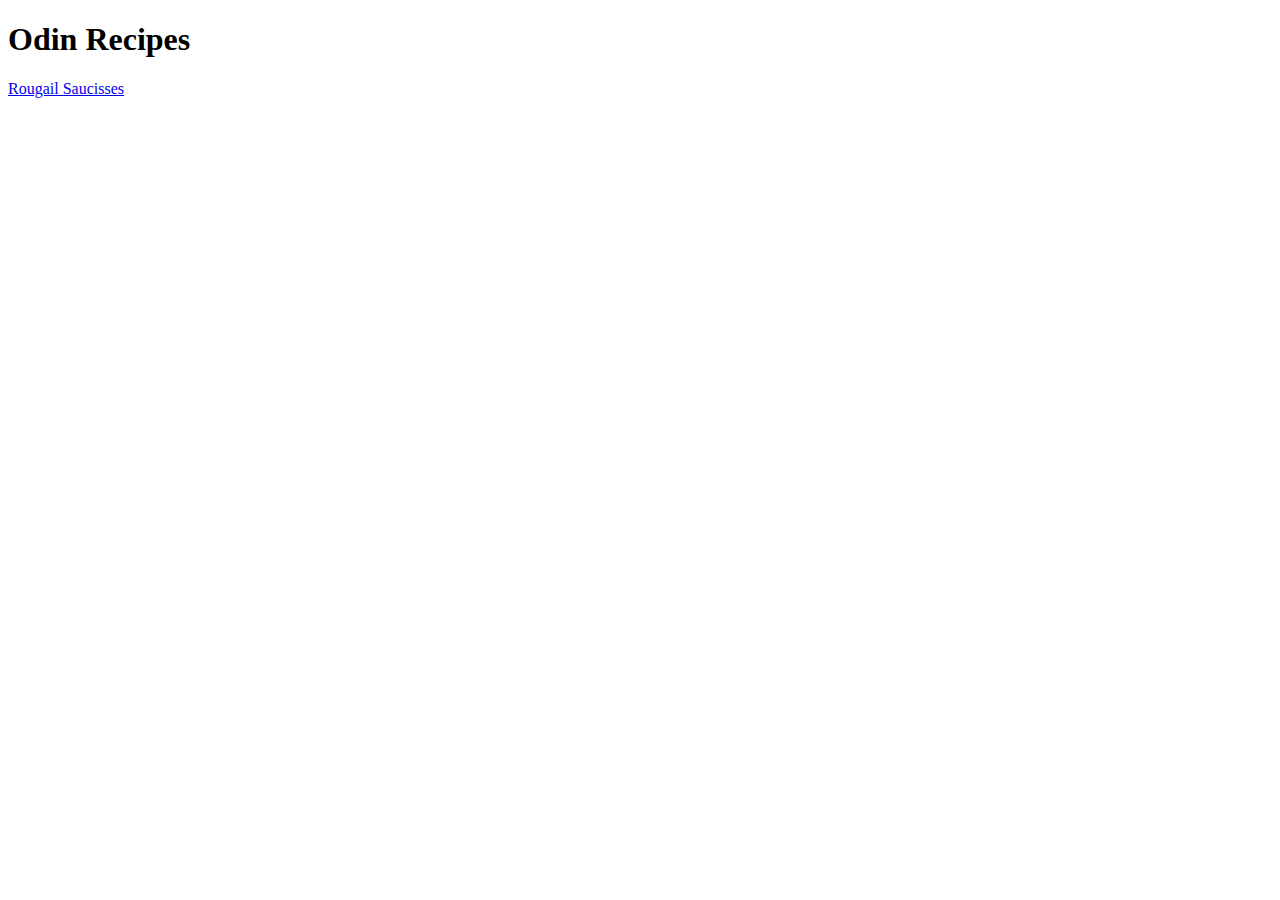
==== index.html @ 729bcf3d "Add index.html and rougail-saucisses.html, recipes and img dir, some pictures" ====
<!DOCTYPE html>
<html lang="en">
<head>
   <meta charset="UTF-8">
   <meta http-equiv="X-UA-Compatible" content="IE=edge">
   <meta name="viewport" content="width=device-width, initial-scale=1.0">
   <title>Odin Recipes</title>
</head>
<body>
   <h1>Odin Recipes</h1>
   <a href="./recipes/rougail-saucisses.html">Rougail Saucisses</a>
</body>
</html>
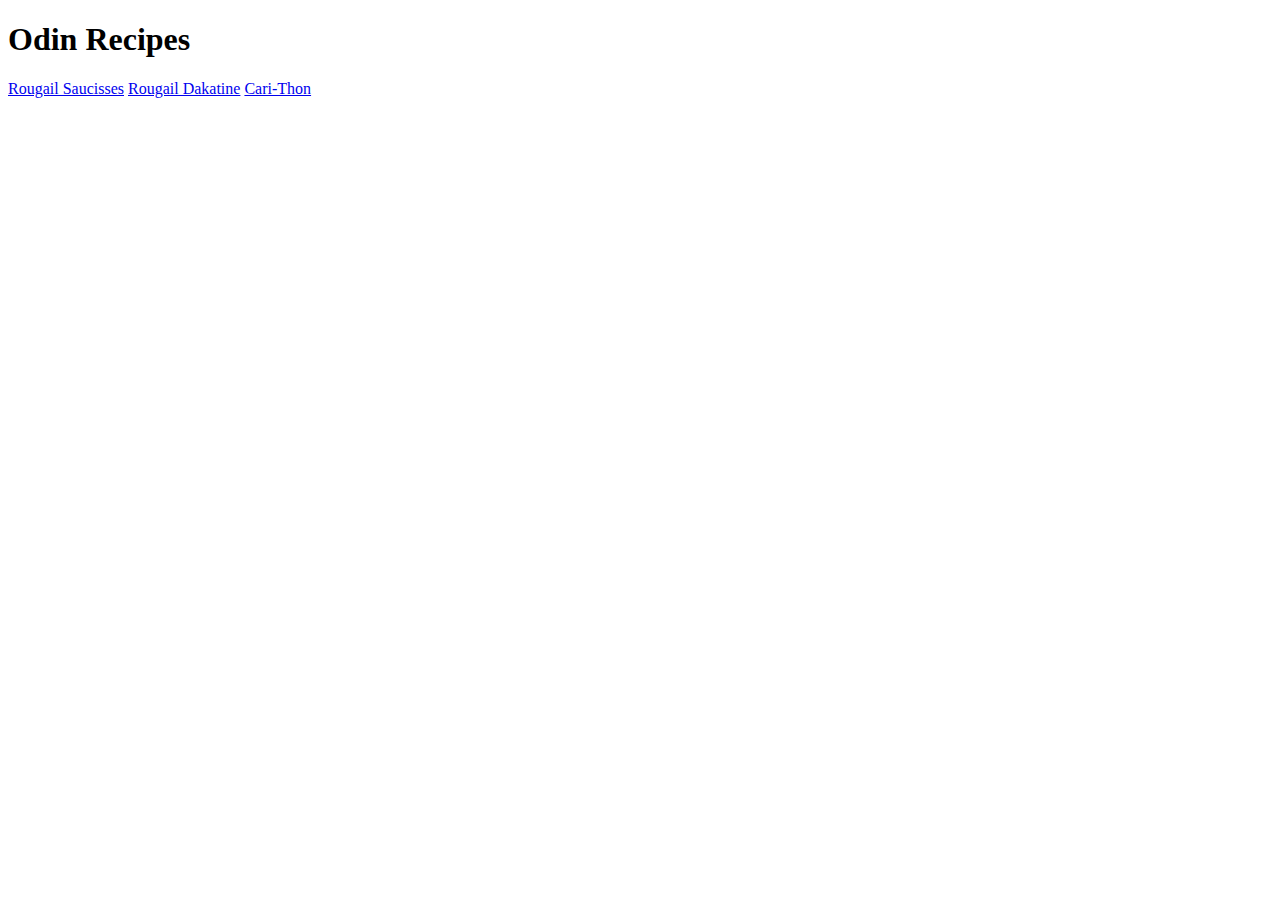
==== commit b207aeb7: "Add cari-thon.jpg rougail-dakatine.jpg cari-thon.html rougail-dakatine.html and update index.html ro" ====
--- a/index.html
+++ b/index.html
@@ -9,5 +9,7 @@
 <body>
    <h1>Odin Recipes</h1>
    <a href="./recipes/rougail-saucisses.html">Rougail Saucisses</a>
+   <a href="./recipes/rougail-dakatine.html">Rougail Dakatine</a>
+   <a href="./recipes/cari-thon.html">Cari-Thon</a>
 </body>
 </html>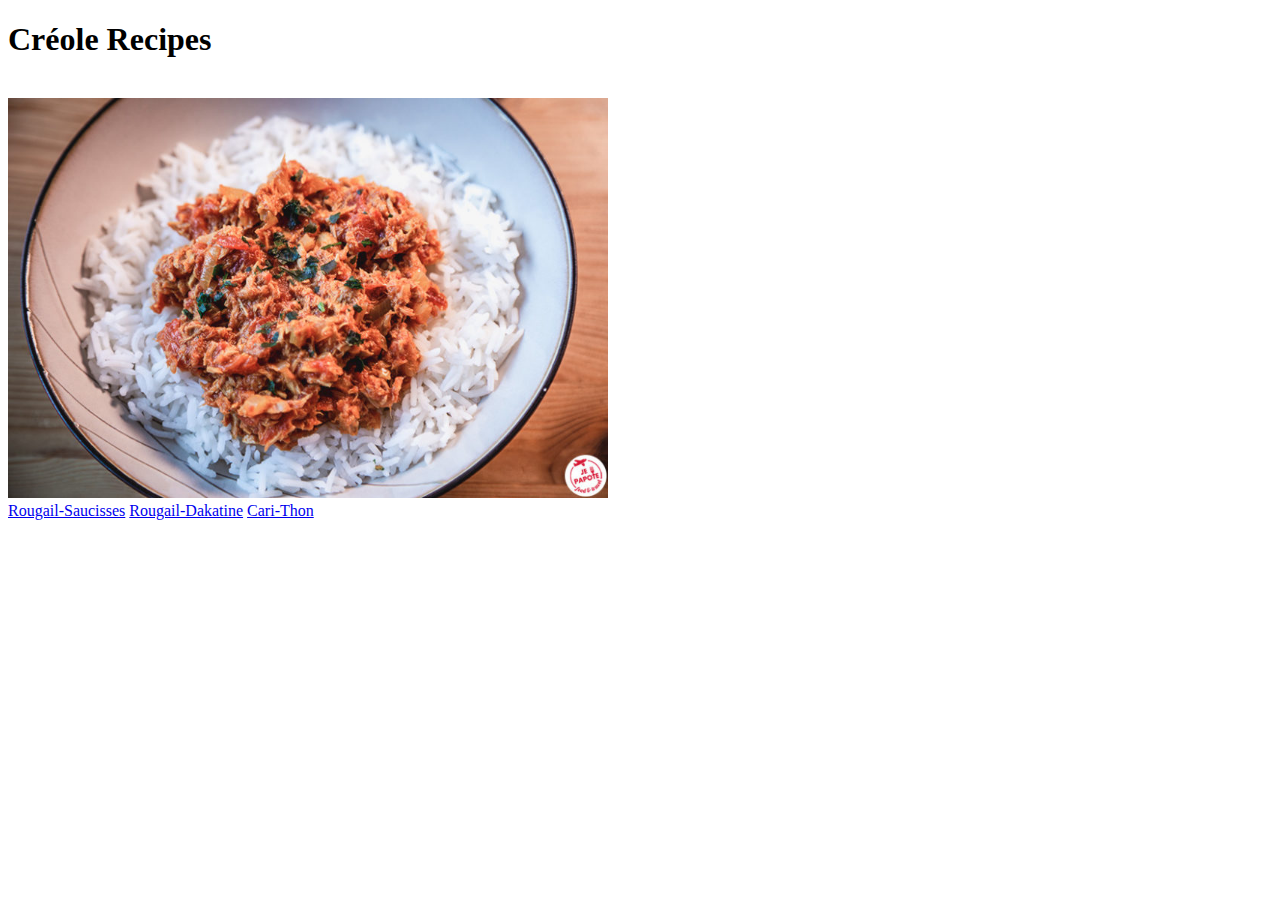
==== commit 458502ca: "Edit index.html with new picture and add cisine-creole.jpg to img repo" ====
--- a/index.html
+++ b/index.html
@@ -4,12 +4,15 @@
    <meta charset="UTF-8">
    <meta http-equiv="X-UA-Compatible" content="IE=edge">
    <meta name="viewport" content="width=device-width, initial-scale=1.0">
-   <title>Odin Recipes</title>
+   <title>Créole Recipes</title>
 </head>
 <body>
-   <h1>Odin Recipes</h1>
-   <a href="./recipes/rougail-saucisses.html">Rougail Saucisses</a>
-   <a href="./recipes/rougail-dakatine.html">Rougail Dakatine</a>
+   <h1>Créole Recipes</h1>
+   <br>
+   <img src="./img/cari-thon.jpg" alt="img cuisine Créole" width="600">
+   <br>
+   <a href="./recipes/rougail-saucisses.html">Rougail-Saucisses</a>
+   <a href="./recipes/rougail-dakatine.html">Rougail-Dakatine</a>
    <a href="./recipes/cari-thon.html">Cari-Thon</a>
 </body>
 </html>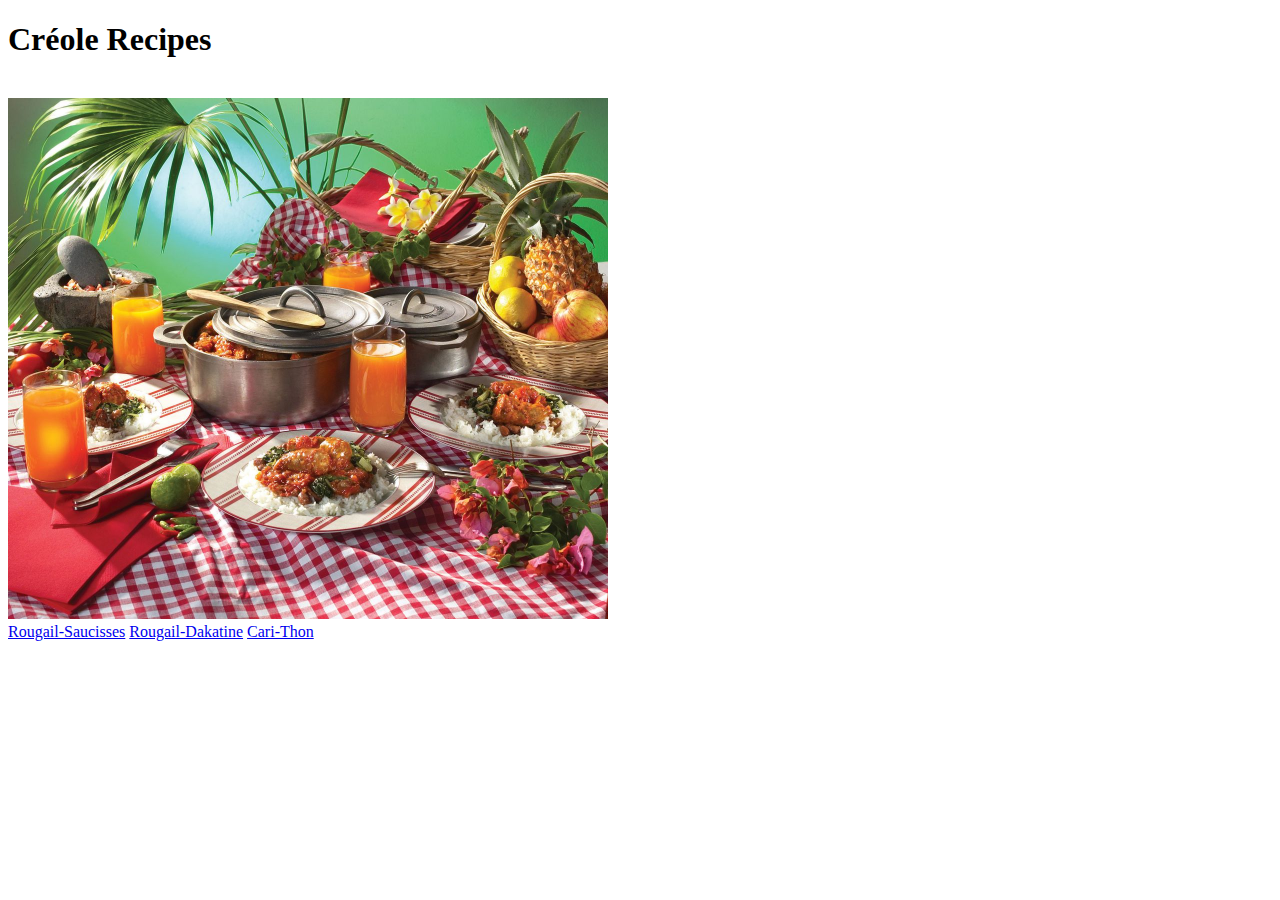
==== commit d8acdc95: "Edit index.html" ====
--- a/index.html
+++ b/index.html
@@ -9,7 +9,7 @@
 <body>
    <h1>Créole Recipes</h1>
    <br>
-   <img src="./img/cari-thon.jpg" alt="img cuisine Créole" width="600">
+   <img src="./img/cuisine-creole.jpg" alt="img cuisine Créole" width="600">
    <br>
    <a href="./recipes/rougail-saucisses.html">Rougail-Saucisses</a>
    <a href="./recipes/rougail-dakatine.html">Rougail-Dakatine</a>
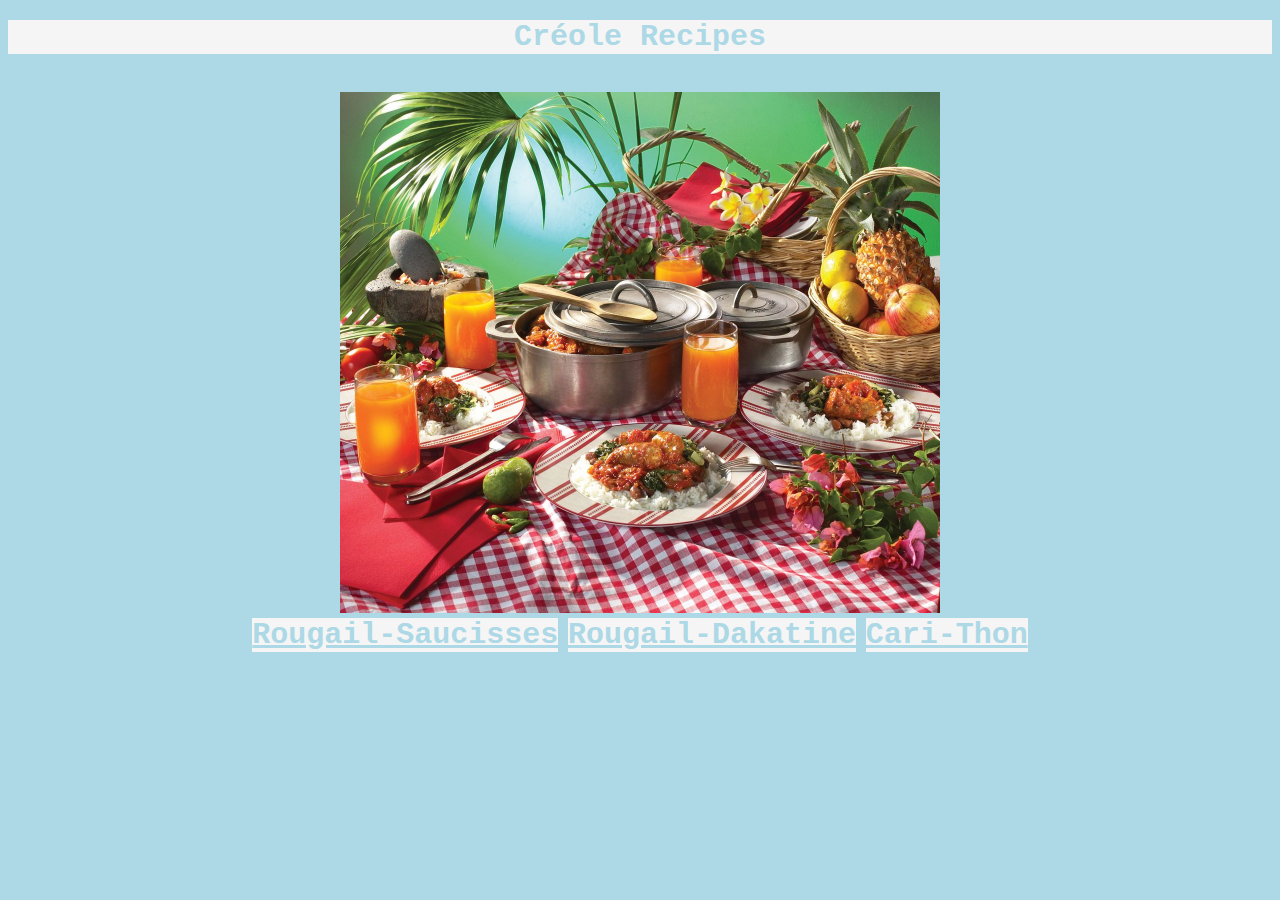
==== commit 41bf8edf: "Edit html files to support css" ====
--- a/index.html
+++ b/index.html
@@ -4,15 +4,20 @@
    <meta charset="UTF-8">
    <meta http-equiv="X-UA-Compatible" content="IE=edge">
    <meta name="viewport" content="width=device-width, initial-scale=1.0">
+   <link rel="stylesheet" href="./styles.css">
    <title>Créole Recipes</title>
 </head>
 <body>
-   <h1>Créole Recipes</h1>
-   <br>
-   <img src="./img/cuisine-creole.jpg" alt="img cuisine Créole" width="600">
-   <br>
-   <a href="./recipes/rougail-saucisses.html">Rougail-Saucisses</a>
-   <a href="./recipes/rougail-dakatine.html">Rougail-Dakatine</a>
-   <a href="./recipes/cari-thon.html">Cari-Thon</a>
+   <div class="main">
+      <h1 class="title">Créole Recipes</h1>
+      <br>
+      <img src="./img/cuisine-creole.jpg" alt="img cuisine Créole" width="600" class="main-img">
+      <br>
+      <div class="menu">
+         <a href="./recipes/rougail-saucisses.html" id="l1" class="link">Rougail-Saucisses</a>
+         <a href="./recipes/rougail-dakatine.html" id="l2" class="link">Rougail-Dakatine</a>
+         <a href="./recipes/cari-thon.html" id="l3" class="link">Cari-Thon</a>
+      </div>
+   </div>
 </body>
 </html>--- a/styles.css
+++ b/styles.css
@@ -0,0 +1,40 @@
+body {
+   background-color: lightblue;
+   font-family:'Courier New', Courier, monospace
+}
+
+.main {
+   text-align: center;
+}
+
+.title {
+   background-color: whitesmoke;
+   color: lightblue;
+   font-size: 30px;
+}
+
+.menu {
+   font-weight: bold;
+}
+
+#l1 {
+   background-color: whitesmoke;
+   color: lightblue;
+   font-size: 30px;
+}
+
+#l2 {
+   background-color: whitesmoke;
+   color: lightblue;
+   font-size: 30px;
+}
+
+#l3 {
+   background-color: whitesmoke;
+   color: lightblue;
+   font-size: 30px;
+}
+
+#div {
+   text-align: center;
+}